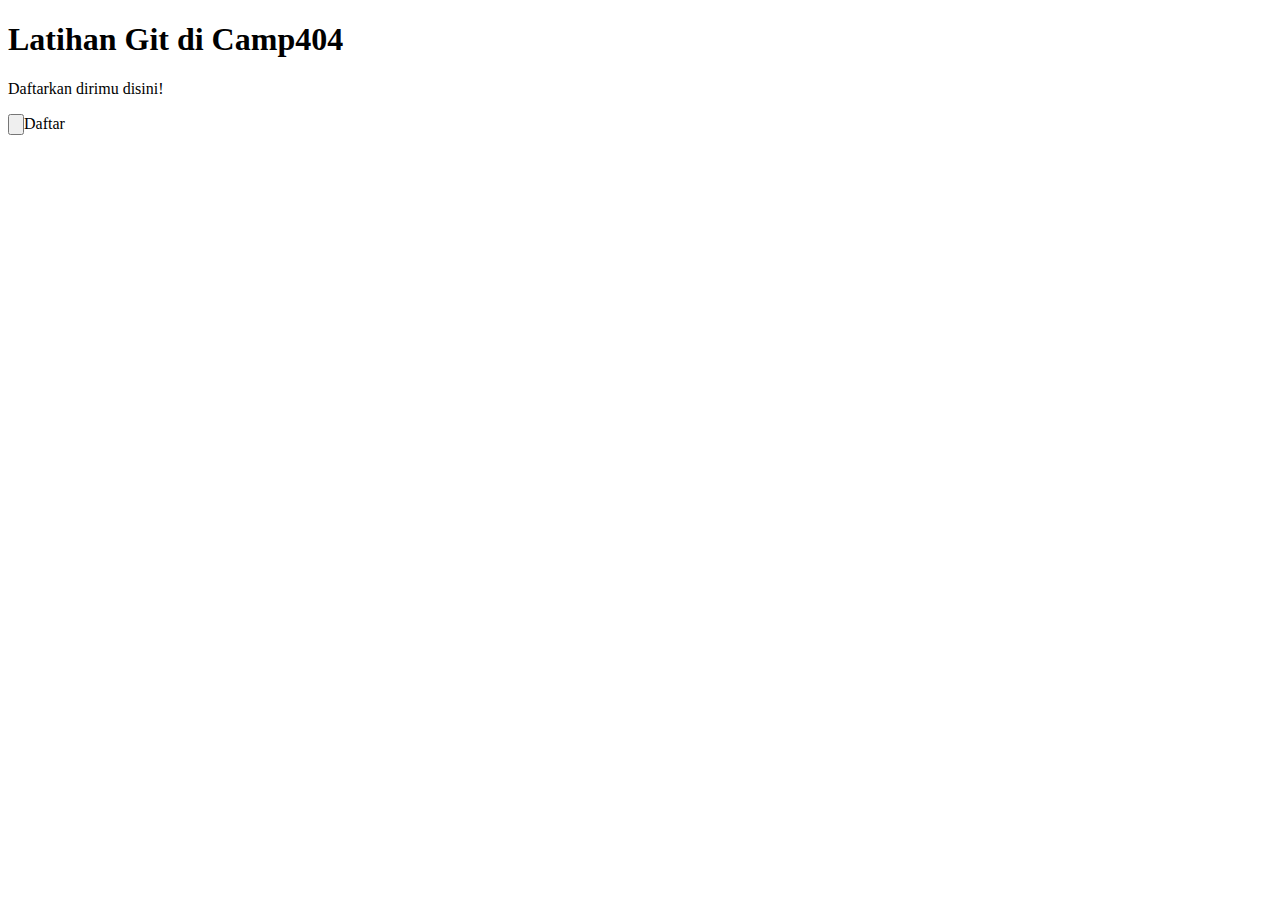
==== index.html @ cbe2a64f "mengubah index.html dari github" ====
<!DOCTYPE html>
<html lang="en">
<head>
    <meta charset="UTF-8">
    <meta name="viewport" content="width=device-width, initial-scale=1.0">
    <title>Git Camp404</title>
</head>
<body>
    <h1>Latihan Git di Camp404</h1>
    <p>Daftarkan dirimu disini!</p>
    <input type="button">Daftar</input>
</body>
</html>
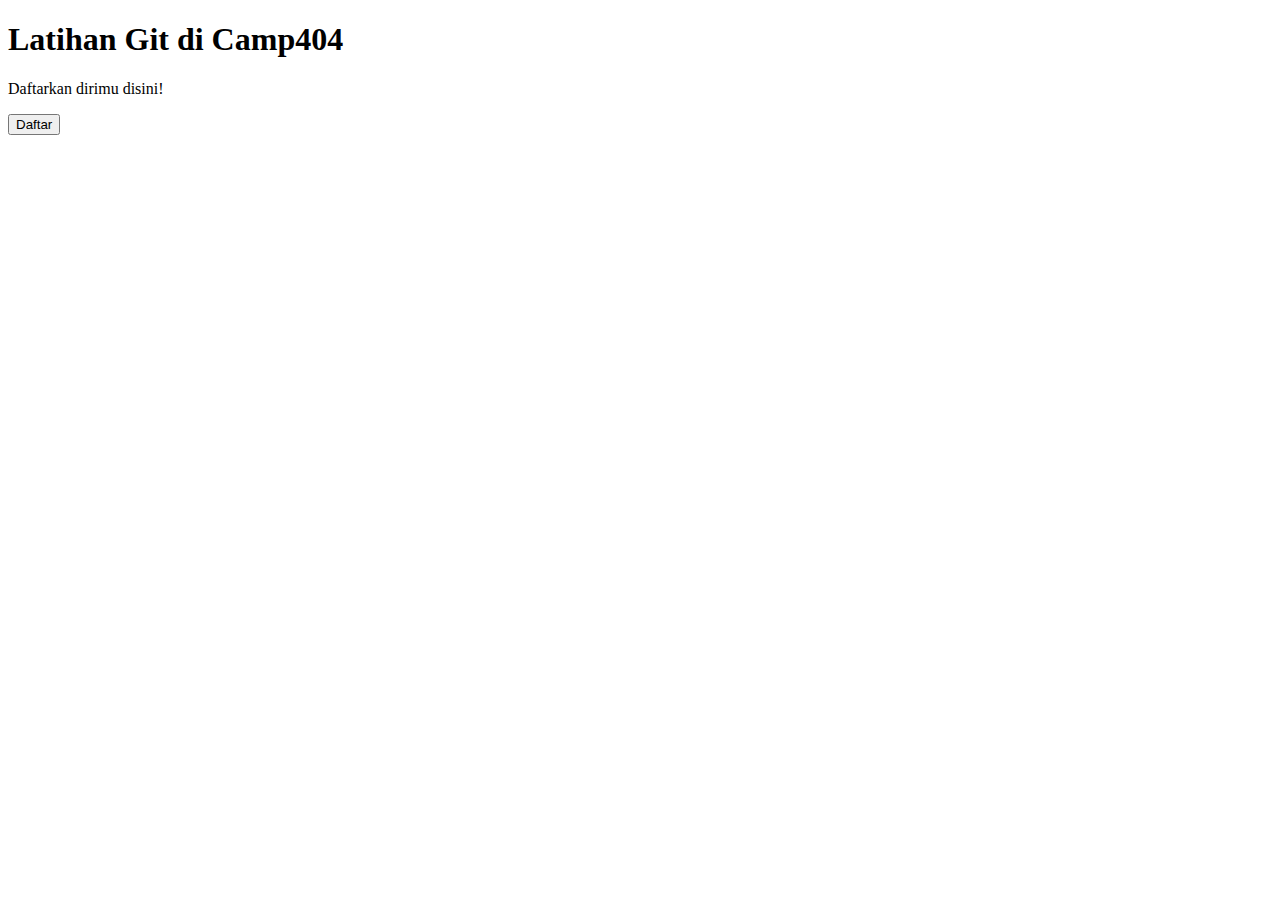
==== commit dad7a192: "mengubah index.html di github" ====
--- a/index.html
+++ b/index.html
@@ -8,6 +8,6 @@
 <body>
     <h1>Latihan Git di Camp404</h1>
     <p>Daftarkan dirimu disini!</p>
-    <input type="button">Daftar</input>
+    <button>Daftar</button>
 </body>
 </html>
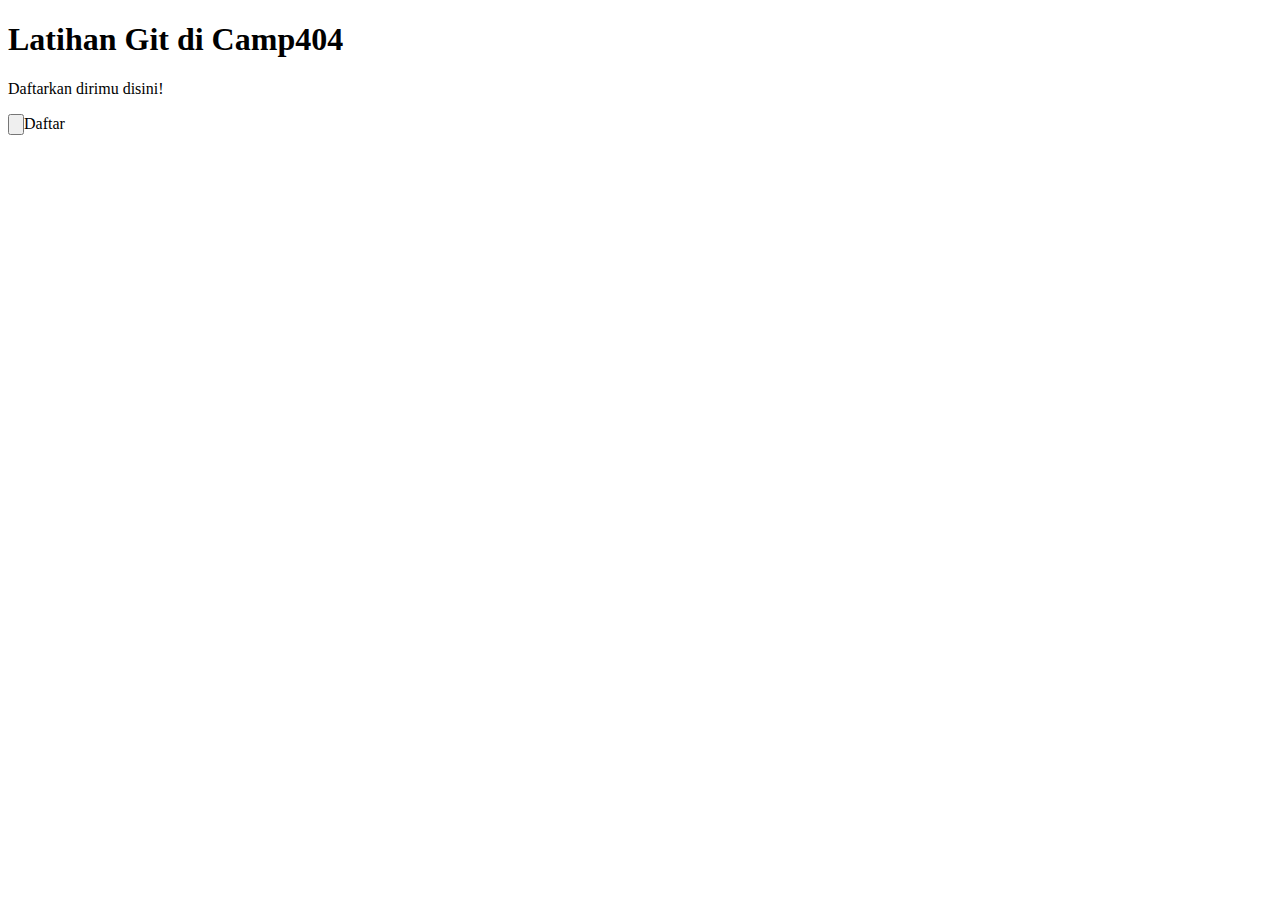
==== commit a87e3595: "mengubah index.html di github v3" ====
--- a/index.html
+++ b/index.html
@@ -8,6 +8,6 @@
 <body>
     <h1>Latihan Git di Camp404</h1>
     <p>Daftarkan dirimu disini!</p>
-    <button>Daftar</button>
+    <input type="button">Daftar</input>
 </body>
 </html>
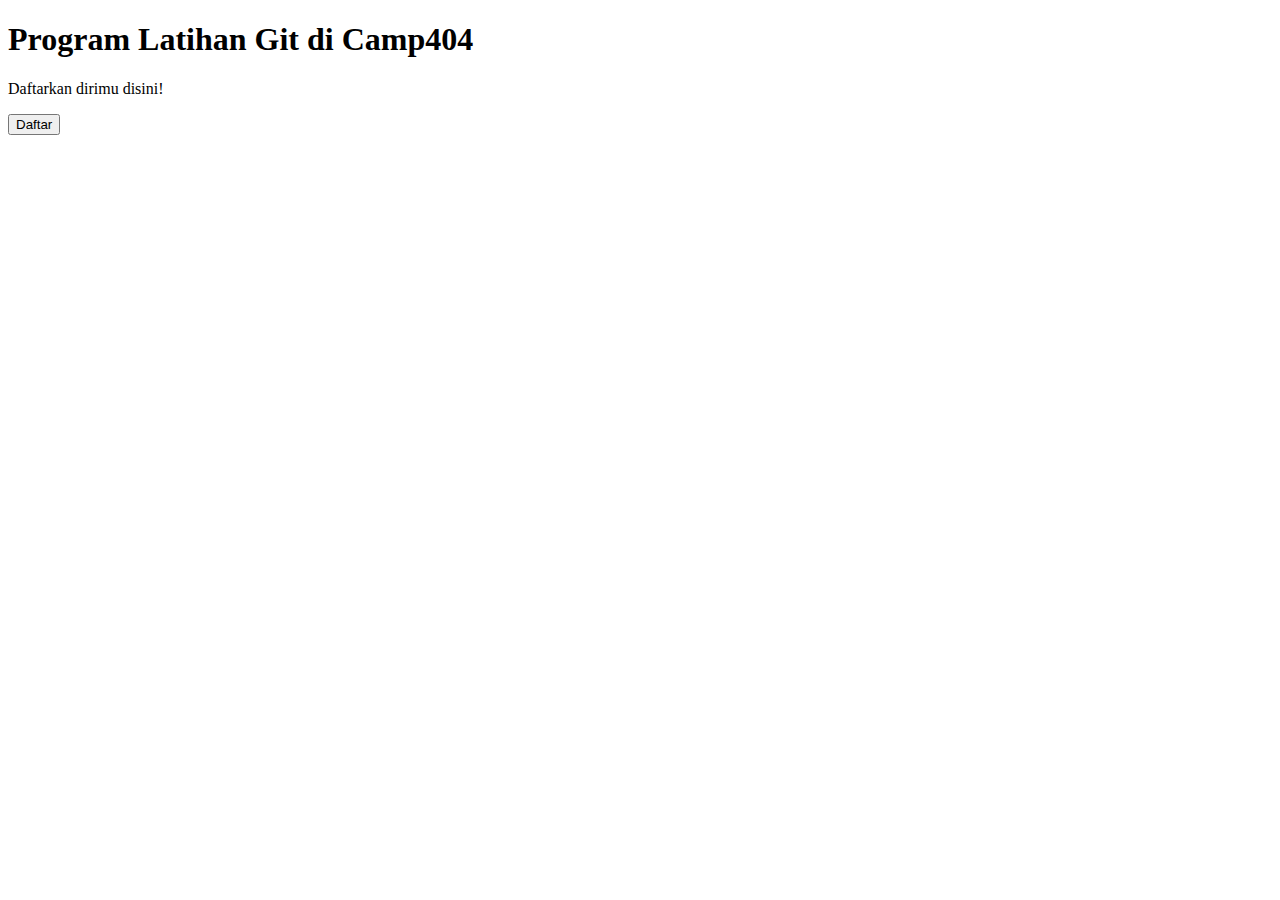
==== commit 91c136c1: "mengubah index.html dari komputer v3" ====
--- a/index.html
+++ b/index.html
@@ -6,8 +6,8 @@
     <title>Git Camp404</title>
 </head>
 <body>
-    <h1>Latihan Git di Camp404</h1>
+    <h1>Program Latihan Git di Camp404</h1>
     <p>Daftarkan dirimu disini!</p>
-    <input type="button">Daftar</input>
+    <button>Daftar</button>
 </body>
 </html>
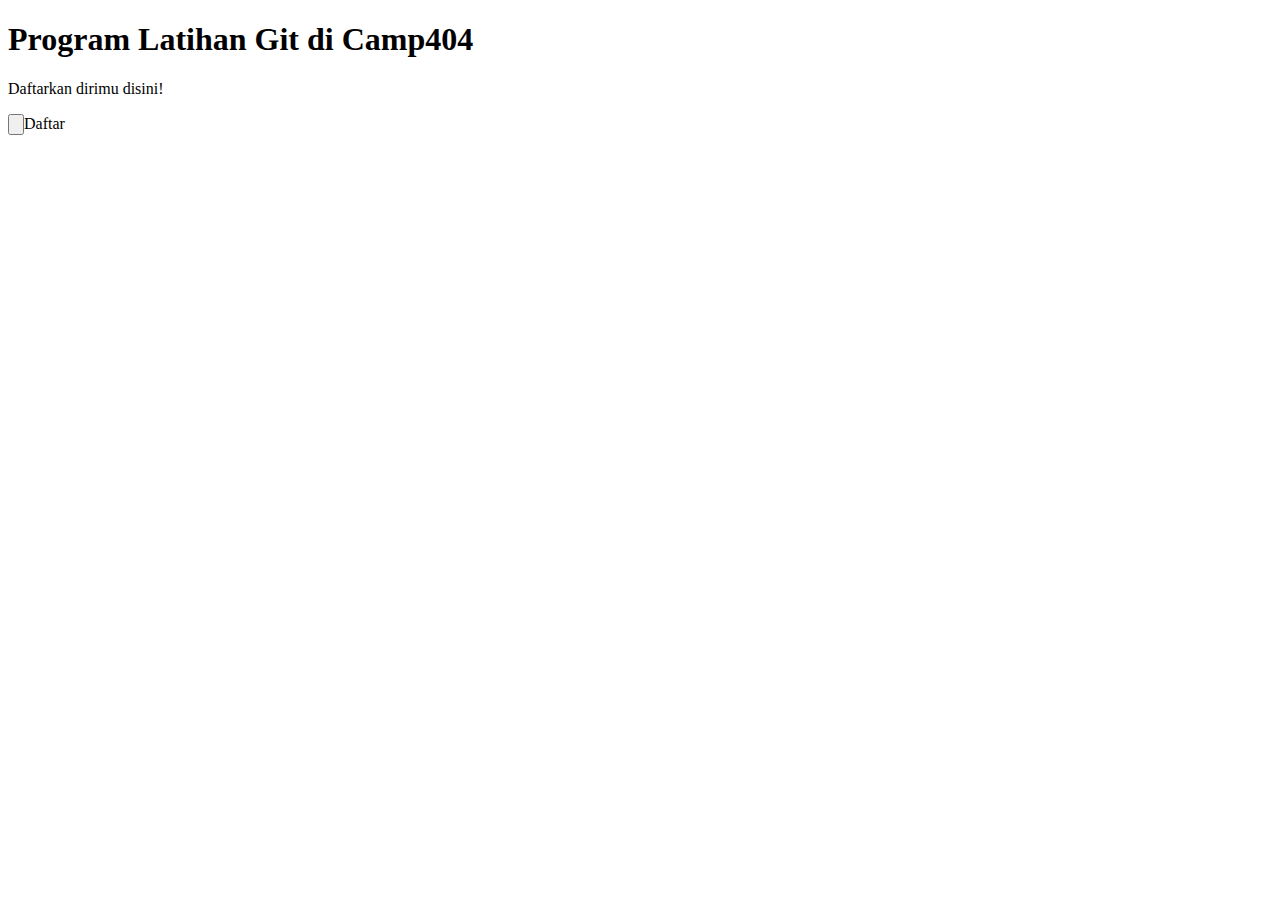
==== commit aac971ff: "Merge branch 'master' of https://github.com/usLss23/LatihanGIT" ====
--- a/index.html
+++ b/index.html
@@ -8,6 +8,6 @@
 <body>
     <h1>Program Latihan Git di Camp404</h1>
     <p>Daftarkan dirimu disini!</p>
-    <button>Daftar</button>
+    <input type="button">Daftar</input>
 </body>
 </html>
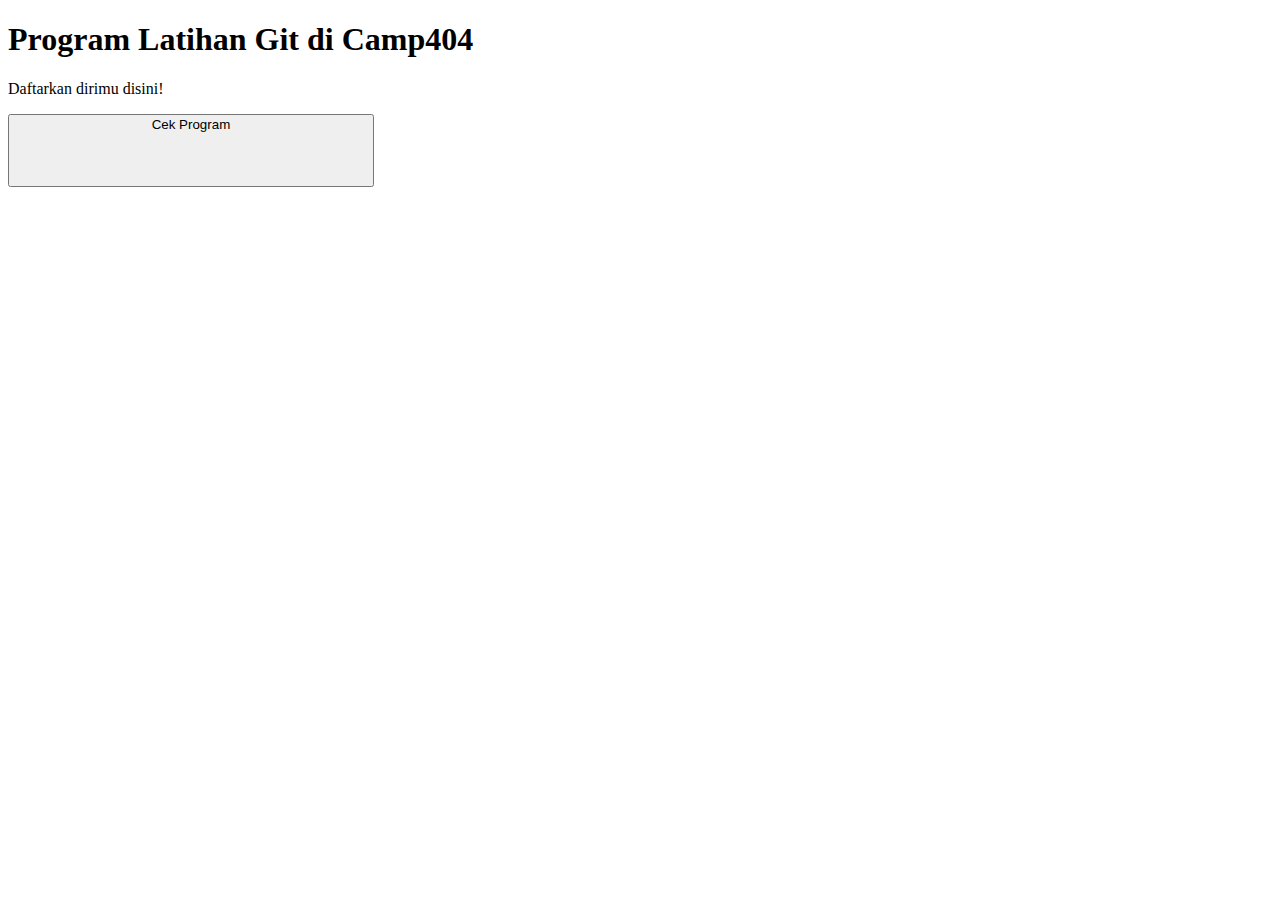
==== commit afd5cb51: "mengubah tabel program" ====
--- a/index.html
+++ b/index.html
@@ -8,6 +8,25 @@
 <body>
     <h1>Program Latihan Git di Camp404</h1>
     <p>Daftarkan dirimu disini!</p>
-    <input type="button">Daftar</input>
+    <button onclick="cekProgram()">Cek Program</input>
+    <div id="program" style="visibility: hidden;">
+        <table border="1">
+            <tr>
+                <td>Program</td>
+                <td>Waktu</td>
+                <td>Daftar Program</td>
+            </tr>
+            <tr>
+                <td>GIT Personal Project</td>
+                <td>20 Desember 2023</td>
+                <td><button>Daftar</button></td>
+            </tr>
+        </table>
+    </div>
+    <script>
+        function cekProgram() {
+            document.getElementById("program").style.visibility = "visible"
+        }
+    </script>
 </body>
 </html>
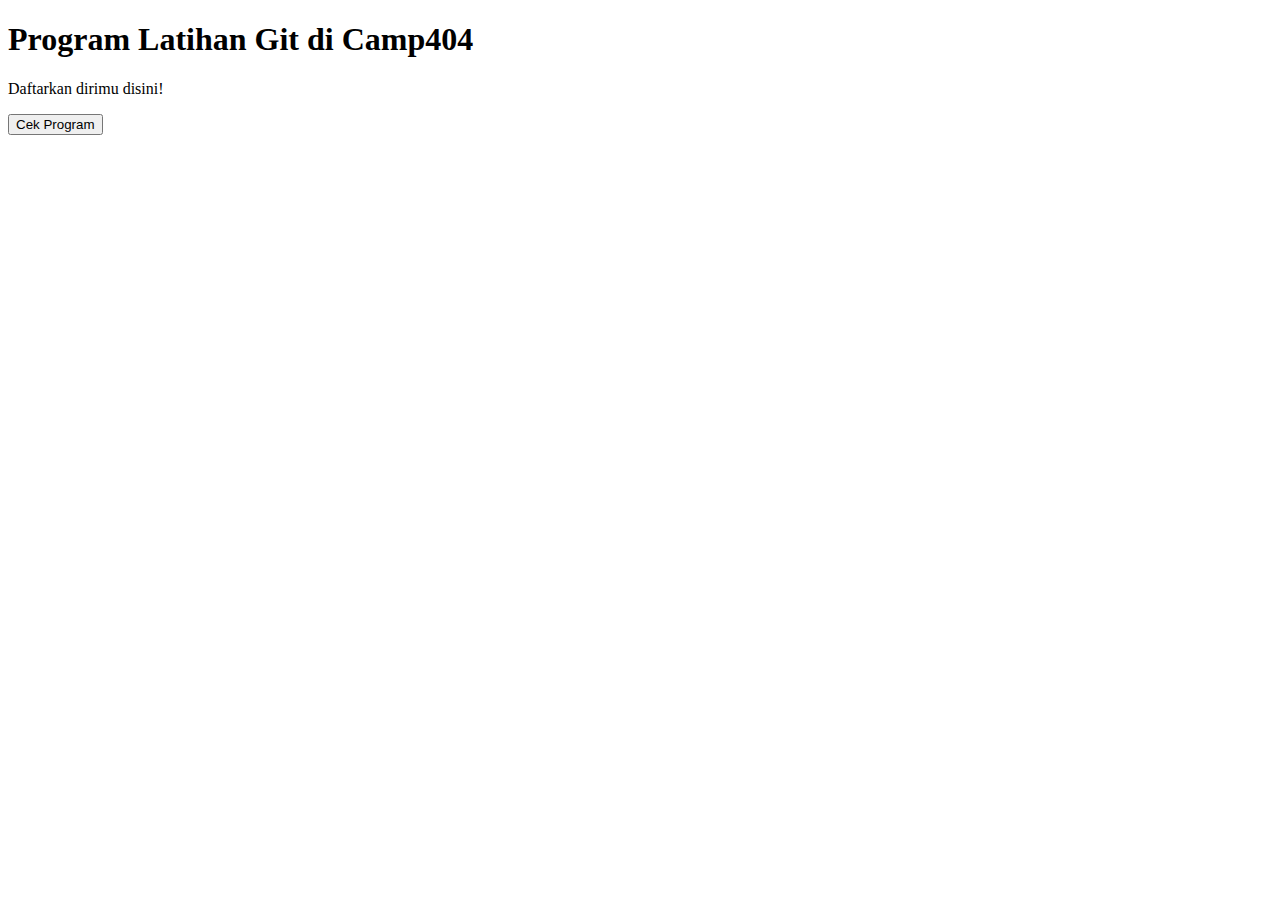
==== commit 0fd5bd98: "ubah tabel dev-program" ====
--- a/index.html
+++ b/index.html
@@ -8,7 +8,7 @@
 <body>
     <h1>Program Latihan Git di Camp404</h1>
     <p>Daftarkan dirimu disini!</p>
-    <button onclick="cekProgram()">Cek Program</input>
+    <button onclick="cekProgram()">Cek Program</button>
     <div id="program" style="visibility: hidden;">
         <table border="1">
             <tr>
